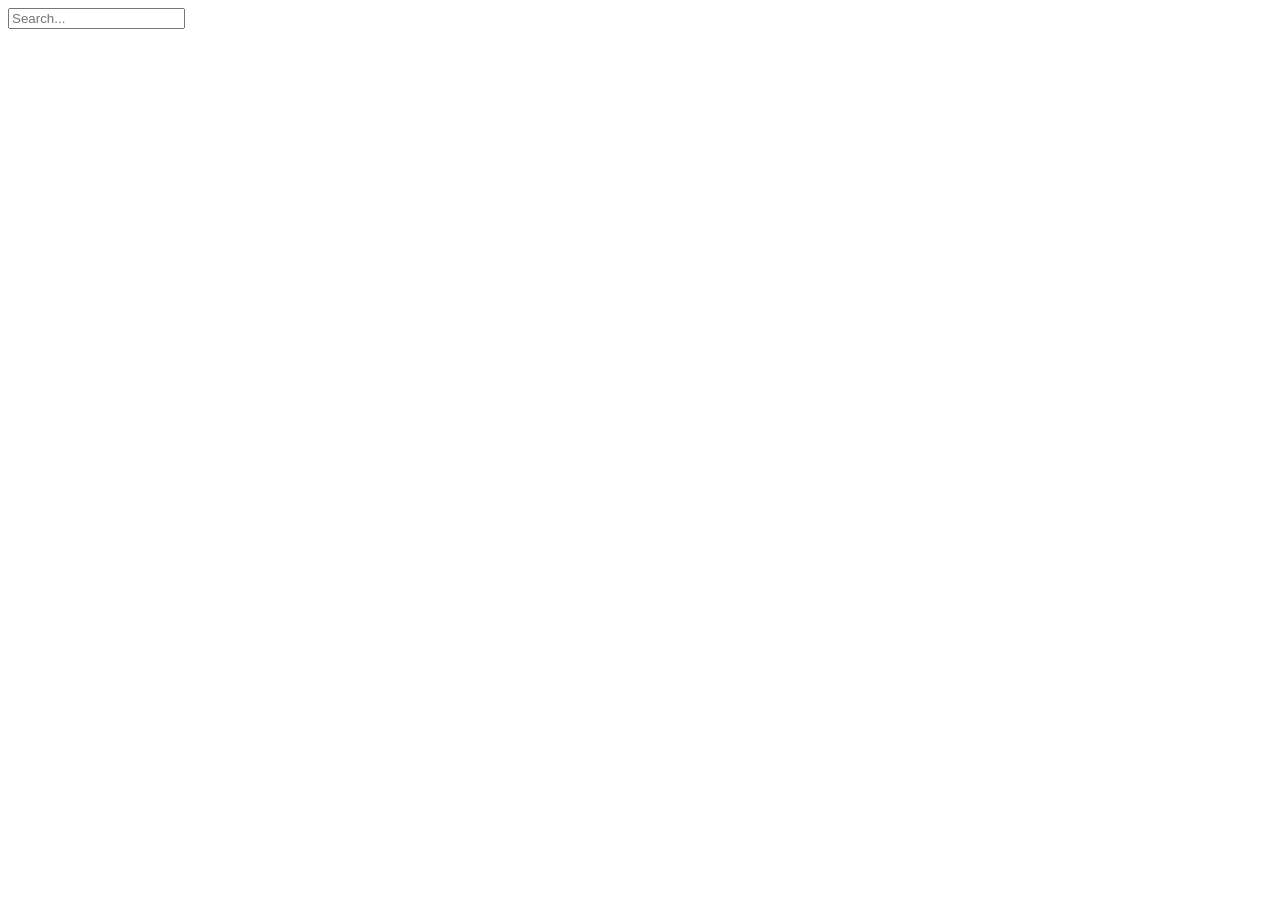
==== index.html @ 82f43384 "ok" ====
<!DOCTYPE html>

<html xmlns:yt="http://youtube.com">

<head>
    <meta http-equiv="content-type" content="text/html; charset=UTF-8">

 
    <script>
        (function () {
            (function () {
                function d(a) {
                    this.t = {};
                    this.tick = function (a, c, b) {
                        b = void 0 != b ? b : (new Date).getTime();
                        this.t[a] = [b, c]
                    };
                    this.tick("start", null, a)
                }
                var a = new d;
                window.jstiming = {
                    Timer: d,
                    load: a
                };
                if (window.performance && window.performance.timing) {
                    var a = window.performance.timing,
                        c = window.jstiming.load,
                        b = a.navigationStart,
                        a = a.responseStart;
                    0 < b && a >= b && (c.tick("_wtsrt", void 0, b), c.tick("wtsrt_", "_wtsrt", a), c.tick("tbsd_", "wtsrt_"))
                }
                try {
                    a = null, window.chrome && window.chrome.csi && (a = Math.floor(window.chrome.csi().pageT), c && 0 < b && (c.tick("_tbnd", void 0, window.chrome.csi().startE), c.tick("tbnd_", "_tbnd", b))), null == a && window.gtbExternal && (a = window.gtbExternal.pageT()), null == a && window.external && (a = window.external.pageT, c && 0 < b && (c.tick("_tbnd", void 0, window.external.startE), c.tick("tbnd_", "_tbnd", b))), a && (window.jstiming.pt = a)
                } catch (e) { }
            })();
        })();
    </script>
    <script>
        window.yterr = window.yterr || true;
        var ytcfg = {
            d: function () {
                return (window.yt && yt.config_) || ytcfg.data_ || (ytcfg.data_ = {});
            },
            get: function (k, o) {
                return (k in ytcfg.d()) ? ytcfg.d()[k] : o;
            },
            set: function () {
                var a = arguments;
                if (a.length > 1) {
                    ytcfg.d()[a[0]] = a[1];
                } else {
                    for (var k in a[0]) {
                        ytcfg.d()[k] = a[0][k];
                    }
                }
            }
        };
        ytcfg.set("PAGE_CL", 115820802);
        ytcfg.set("PAGE_BUILD_LABEL", "youtube_20160229_RC0");
    </script>
    <title>YouTube TV</title>
    <link rel="icon" href="https://web.archive.org/web/20160301042623im_/https://s.ytimg.com/yts/favicon-vflz7uhzw.ico"
        type="image/x-icon">

    <meta name="description"
        content="Watch the videos and channels you love on the big screen using Chromecast, smart TVs, game consoles, and other devices.">

    <meta name="msXboxApplication-ID" content="423607D3">
    <meta name="xboxOneApplication-ID" content="07459769">
    <meta name="SC-WEBAPP-CONFIG" content="full">
    <style>
        #loader {
            height: 100%;
            left: 0;
            position: absolute;
            top: 0;
            width: 100%;
            z-index: 0;
            background-position: center center;
            background-repeat: no-repeat;
            background-size: 60%;
            background-color: #e62d27;
            background-image: url([data-uri]);
        }
    </style>

    <style type="text/css"></style>
</head>

<body class="xbox360 sets-ui lang-en_US lang-case-sensitive" lang="en_US" style="font-size: 118%;">
<div id="loader"></div>
    <div id="leanback">

    </div>
    <script>

        var currentHost = window.location.hostname;
        var currentPort = window.location.port;

        var APP_URL = "http://" + currentHost + ":" + (currentPort || "8090");  
        var PROXY_URL = "http://" + currentHost + ":8070"; 

        console.log("APP_URL:", APP_URL);
        console.log("PROXY_URL:", PROXY_URL);


        window['swfConfig'] = {
            "url_v8": "https:\/\/web.archive.org\/web\/20160301042623\/https:\/\/s.ytimg.com\/yts\/swfbin\/player-vflWp-Ns-\/cps.swf",
            "args": {
                "gapi_hint_params": "m;\/_\/scs\/abc-static\/_\/js\/k=gapi.gapi.en.L3Aa5s3lbWU.O\/m=__features__\/am=AAQ\/rt=j\/d=1\/rs=AHpOoo-0iTqp-gUUTt97zQ-o996_icWxBA",
                "idpj": "-8",
                "host_language": "en",
                "enablejsapi": "1",
                "c": "TVHTML5",
                "fexp": "9405985,9408492,9414703,9419452,9420452,9421503,9422596,9423661,9425362,9427241,9429351",
                "eventid": "7xnVVoHwJsjW-wPopKLAAw",
                "ssl": "1",
                "hl": "en_US",
                "apiary_host": "",
                "cver": "4",
                "cr": "US",
                "innertube_api_key": "AIzaSyAO_FJ2SlqU8Q4STEHLGCilw_Y9_11qcW8",
                "fflags": "video_wall_moving_thumbnails_hover=false\u0026video_wall_moving_thumbnails_first=false\u0026enable_ad_video_end_renderers=false\u0026related_menu=false\u0026video_wall_storyboards_mouse_x=false\u0026dash_html5_refresh_mapping_min_buffer=0\u0026mweb_generate_cpn_on_page=false\u0026yto_enable_ytr_promo_refresh_assets=true\u0026enable_why_this_ad_for_desktop=true\u0026tote_otf_inline_hls_manifests=true\u0026video_wall_moving_thumbnails_autoplay=false\u0026legacy_autoplay_flag=true\u0026dash_html5_refresh_mapping_interval=0\u0026big_buffers_for_anchovy=false\u0026combined_teaser_link=false\u0026enable_audio_cast=true\u0026html5_playing_event_buffer_underrun=true\u0026moving_thumbnails_autonav=false\u0026use_smaller_session_tempdata_cookie_name=true\u0026better_mobile_in_player=false\u0026enable_stereo3d_ie_firefox_opera=true\u0026doubleclick_gpt_retagging=false\u0026tv_player_heartbeats=true\u0026cards_drawer_auto_open=false\u0026video_wall_pagination=false\u0026native_controls_assume_media_volume=true\u0026probability_to_change_skip=0.0\u0026html5_multicam=true\u0026new_ended_replay=false\u0026dynamic_ad_break_seek_threshold_sec=0\u0026enable_dynamic_ad_break=false\u0026show_ads_pay_this_creator_info_card=false\u0026html5_force_play_on_suspend_event_limited=false\u0026ad_info_icon_in_card=false\u0026teaser_on_button_hover=false\u0026hover_card_on_button_hover=false\u0026mweb_cougar_big_controls=false\u0026use_html5_ad_break_renderer_for_mweb=false\u0026drawer_peek=false\u0026log_backfill_requests=false\u0026yto_enable_unlimited_landing_page_yto_features=true\u0026preload_based_on_input=false\u0026trueview_shopping_v2_rendering=false\u0026enable_probabilistic_show_skip_as_nonskip=false\u0026mweb_cougar=false\u0026enable_spherical3d_firefox_opera=false\u0026html5_strip_emsg=true\u0026use_html5_ad_break_renderer=false\u0026log_teaser_hover=false\u0026send_presence_signal_vis_desktop=true\u0026autonav_notifications=false\u0026html5_nonfatal_invalid_state=true\u0026enable_spherical3d_ie=true\u0026merge_button_with_teaser=false\u0026endscreen_redirect=false\u0026html5_always_underrun_on_empty_buffer=false\u0026log_it_display_tree=true\u0026html5_crossorigin_video=false\u0026cards_drawer_auto_open_offset=0\u0026enable_probabilistic_show_nonskip_as_skip=false\u0026ad_video_end_disable_auto_open_drawer=false\u0026yto_enable_watch_offer_module=true\u0026html5_deadzone_multiplier=1.0\u0026html5_enable_cros_vp9=false\u0026enable_yt_music_lp=true\u0026always_request_animation_frame=false\u0026cards_drawer_auto_open_duration=-1\u0026player_scaling_360p_to_720p=false\u0026desktop_send_instream_ad_complete_ping=false\u0026dynamic_ad_break_pause_threshold_sec=0\u0026disable_new_pause_state3=true\u0026yto_feature_hub_channel=false\u0026sidebar_renderers=true\u0026mweb_uniplayer_disable_adaptation=false\u0026html5_live_nonzero_first_segment_start_time=false\u0026html5_enable_aac_51_clear=false\u0026creator_endscreens_enabled=false\u0026white_noise_with_interval=false\u0026html5_dash_mpd_version=3\u0026legacy_poster_behavior=true\u0026use_cougar_ads_ui=false\u0026cleanup_text_overlay_spam_signals=false\u0026video_wall_redesign=false\u0026edge_nonprefixed_eme=false\u0026enable_html5_spherical_direction_logging=true\u0026fix_afc_mpu_api_stats_ads=false\u0026use_html5_ad_break_renderer_for_embed=false\u0026html5_force_play_on_suspend_event=false\u0026quick_play_click=true\u0026ios_path_probe_enabled=true\u0026ui_logging=false\u0026hover_card_for_video_card_teaser=false\u0026html5_request_sizing_multiplier=0.8\u0026html5_ad_error_releases=false\u0026html5_live_disable_dg_pacing=true\u0026html5_live_only_stick_to_head=true\u0026product_listing_ads_cards_drawer_auto_open=false\u0026use_html5_ad_break_renderer_for_web_gaming=false",
                "ldpj": "-8",
                "innertube_api_version": "v1",
                "apiary_host_firstparty": "",
                "innertube_context_client_version": "1.20160229",
                "player_error_log_fraction": "1.0",
                "devjs": "false"
            },
            "url": "https:\/\/web.archive.org\/web\/20160301042623\/https:\/\/s.ytimg.com\/yts\/swfbin\/player-vflWp-Ns-\/watch_as3.swf",
            "messages": {
                "player_fallback": ["Adobe Flash Player or an HTML5 supported browser is required for video playback.\u003cbr\u003e\u003ca href=\"http:\/\/get.adobe.com\/flashplayer\/\"\u003eGet the latest Flash Player \u003c\/a\u003e\u003cbr\u003e\u003ca href=\"\/html5\"\u003eLearn more about upgrading to an HTML5 browser\u003c\/a\u003e"]
            },
            "html5": true,
            "min_version": "8.0.0",
            "url_v9as2": "https:\/\/web.archive.org\/web\/20160301042623\/https:\/\/s.ytimg.com\/yts\/swfbin\/player-vflWp-Ns-\/cps.swf",
            "assets": {
                "css": APP_URL + "/assets/www-player-vflz6YThU.css",
                "js": APP_URL + "/assets/tv-player.js"
            },
            "sts": 16855,
            "params": {
                "allowfullscreen": "true",
                "allowscriptaccess": "always",
                "bgcolor": "#fffff"
            },
            "attrs": {
                "id": "movie_player"
            }
        };
        window['environment'] = {
            "start_time": 1456804800,
            "country": "US",
            "model": "",
            "experiments": [20452, 9420790, 9420951, 9421041, 9421128, 9421404, 9421503, 9421625, 9422250, 9422376, 9422575, 9422596, 9422849, 9422928, 9422972, 9423185, 9423465, 9423552, 9423555, 9423649, 9423661, 9423704, 9423911, 9423990, 9424159, 9424225, 9424255, 9424262, 9424666, 9424672, 9424678, 9424701, 9425033, 9425362, 9425553, 9425931, 9426070, 9426542, 9426994, 9427068, 9427175, 9427221, 9427241, 9427294, 9427491, 9427519, 9427654, 9427693, 9428083, 9428150, 9428476, 9428599, 9428905, 9428958, 9428971, 9428984, 9429351],
            "visitor_data": "CgtnZkdxOHNFdmJjcw%3D%3D",
            "language": null,
            "tv_binary": "/assets/app-prod.js",
            "flags": {
                "atomSubscriptionsMultirowShelves": false,
                "twoRowSearchResults": false,
                "enableSafetyModeRename": true,
                "useMdxProtocolV3": false,
                "xhrExponentialBackoff": false,
                "enableWhyThisAdForTv": true,
                "watchedSearchBadge": true,
                "hisenseSetsUi": 1,
                "additionalTopics": false,
                "voiceSearch": true,
                "YTREDLOGO": true,
                "focusVideos": true,
                "nimblePlayAllShelf": 0,
                "mdxEnablePostplayAutoplay": false,
                "atomSubscriptionsRecentThreshold": 0,
                "bentoRetentionBentoFirst": false,
                "newMdxSkipButtonPair": true,
                "bentoRetentionPlayAllHideDuration": false,
                "atomSubscriptions": false,
                "atomSubscriptionsFilterWatched": false,
                "nimbleNextVsBack": false,
                "freshActivityReporting": false,
                "html5tvEnableMidroll": false,
                "samoaSubscriptions": false,
                "mdxEnableInvideoAutoplay": false,
                "delayInstantSearch": 1,
                "bentoRetentionPlayAll": false,
                "samsungSeek": true,
                "showTopicsPage": true,
                "useYoutubeiDomain": true,
                "twoRowSearchOrder": 1,
                "newMdxSkipButtonCast": false,
                "useColorButtons": true,
                "anchovyLimitedMemory": false,
                "freshTransport": false,
                "mdxIgnoreFlings": true,
                "noStoryboard": false,
                "hdBadging": true
            },
            "xsrf_token": "[base64]",
            "varz": {
                "network_retry": true,
                "watch_list_sw": 100,
                "exceptions_sw": 100,
                "xbox_launches": "939403",
                "interaction_logging_sw": 1,
                "steel_whitelist_sw": 100,
                "audio_config_sw": 1,
                "post_play_sw": 100,
                "voice_gesture_sw": 100,
                "dash_enabled": true,
                "cast_kids_promo": false,
                "prevent_progressive": false,
                "vvt_vss_logging": 0,
                "backend_error_sw": 25,
                "activity_sw": 100,
                "playback_failure_sw": 500,
                "h5_exceptions_sw": 100,
                "tv_4k_house_channel": true
            },
            "tv_css": APP_URL + "/assets/app-prod.css",
            'player_url': APP_URL + "/assets/tv-player.js",
            "background": "",
            "server_ua": "Mozilla\/5.0 (compatible; heritrix\/3.3.0-SNAPSHOT-20140702-2247 +http:\/\/archive.org\/details\/archive.org_bot),gzip(gfe)",
            "theme": "cl",

        };
        window['loader'] = "live";
        window['devjs'] = false;
        window['appRoot'] = "/assets/";
        ytcfg.set("EXPERIMENT_FLAGS", {});
        ytcfg.set("CORS_HEADER_ADD_ORIGIN", true);
    </script>
    <script src="assets/live.js"></script>

    <script>
        /*
        checkBrokenLabel()
        */
    </script>

    <script>

    </script>





</body>

</html>
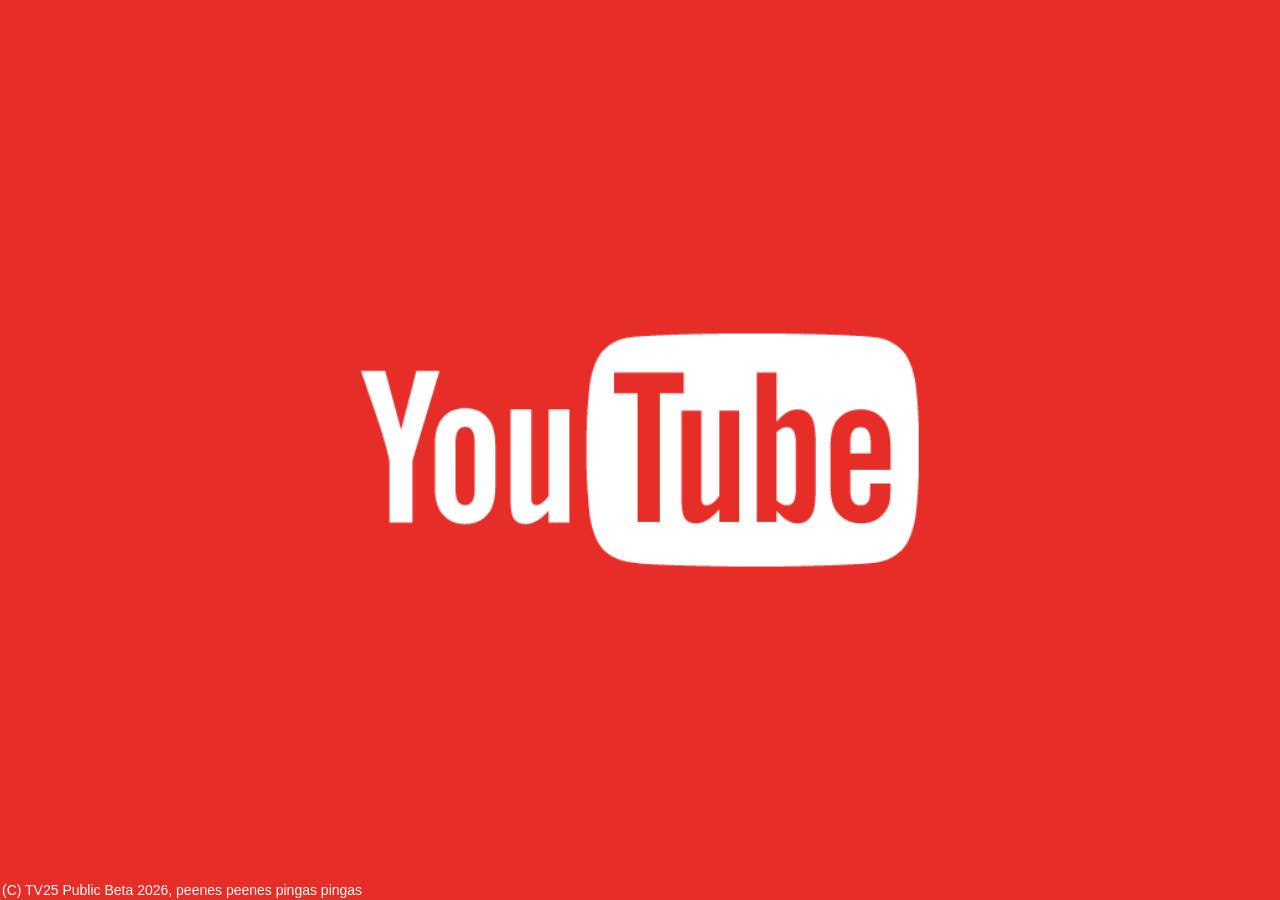
==== commit 66de7243: "j" ====
--- a/index.html
+++ b/index.html
@@ -243,9 +243,35 @@
 
     </script>
 
-
-
-
+<script>
+  const messages = [
+    "something might break in the future as this is in beta","PINGAS!","Oh...","peenes peenes pingas pingas"
+  ];
+
+  const data = {
+    copyright: `(C) TV25 Public Beta 2026, ${messages[Math.floor(Math.random() * messages.length)]}`
+  };
+
+  const div = document.createElement("div");
+  div.className = "pingas-copyright";
+  div.textContent = data.copyright;
+  document.body.appendChild(div);
+</script>
+
+<style>
+  /* snooping as usual i see */
+  .pingas-copyright {
+    position: fixed;
+    bottom: 0;
+    left: 0;
+    background: rgba(0,0,0,0);
+    color: white;
+    padding: 2px 2px;
+    font-family: Arial, Helvetica, sans-serif;
+    font-size: 14px;
+    Z-INDEX: 300;
+  }
+</style>
 
 </body>
 
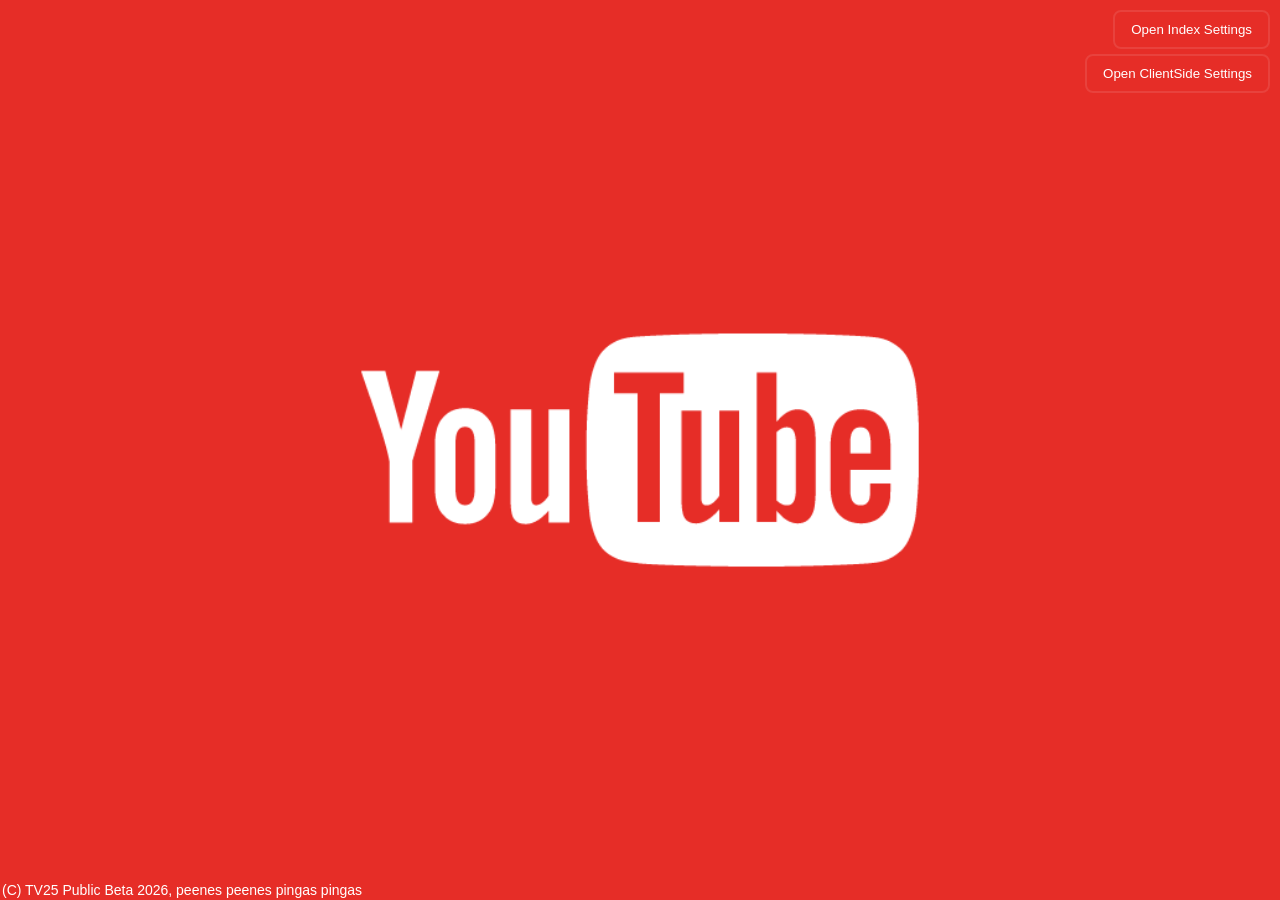
==== commit 43169430: "ok" ====
--- a/index.html
+++ b/index.html
@@ -232,6 +232,7 @@
         ytcfg.set("CORS_HEADER_ADD_ORIGIN", true);
     </script>
     <script src="assets/live.js"></script>
+    <script src="profile.js"></script>
 
     <script>
         /*
@@ -245,7 +246,7 @@
 
 <script>
   const messages = [
-    "something might break in the future as this is in beta","PINGAS!","Oh...","peenes peenes pingas pingas"
+    "something might break in the future as this is in beta","PINGAS!","Oh...","peenes peenes pingas pingas","TV36 InnerTube Endpoint Not working? go to https://tv25.pages.dev/settings/innertube.html"
   ];
 
   const data = {
@@ -273,6 +274,64 @@
   }
 </style>
 
+    <script>
+        (function(){const button = document.createElement("button")
+
+button.textContent = "Open Index Settings"
+
+button.style.position = "fixed"
+button.style.top = "10px"
+button.style.right = "10px"
+button.style.zIndex = "999999999"
+button.style.padding = "10px 16px"
+button.style.background = "transparent"
+button.style.color = "#fff"
+button.style.border = "2px rgba(255, 255, 255, 0.1) solid"
+button.style.borderRadius = "8px"
+button.style.cursor = "pointer"
+button.style.cursor = "roboto-regular"
+
+var settings2 = function() {
+  location.hash = "settings"
+}
+
+button.onclick = settings2
+
+document.body.appendChild(button)})();
+ (function(){const button = document.createElement("button")
+
+button.textContent = "Open ClientSide Settings"
+
+button.style.position = "fixed"
+button.style.top = "54px"
+button.style.right = "10px"
+button.style.zIndex = "999999999"
+button.style.padding = "10px 16px"
+button.style.background = "transparent"
+button.style.color = "#fff"
+button.style.border = "2px rgba(255, 255, 255, 0.1) solid"
+button.style.borderRadius = "8px"
+button.style.cursor = "pointer"
+button.style.cursor = "roboto-regular"
+
+var settings3 = function() {
+  location.replace("/settings")
+}
+
+button.onclick = settings3
+
+document.body.appendChild(button)})()
+function injectStoredThemeCSS() {
+    const cssUrl = localStorage.getItem("theme");
+    if (cssUrl) {
+        const link = document.createElement("link");
+        link.rel = "stylesheet";
+        link.href = cssUrl;
+        document.head.appendChild(link);
+    }
+}
+    </script>
+
 </body>
 
-</html>+</html>
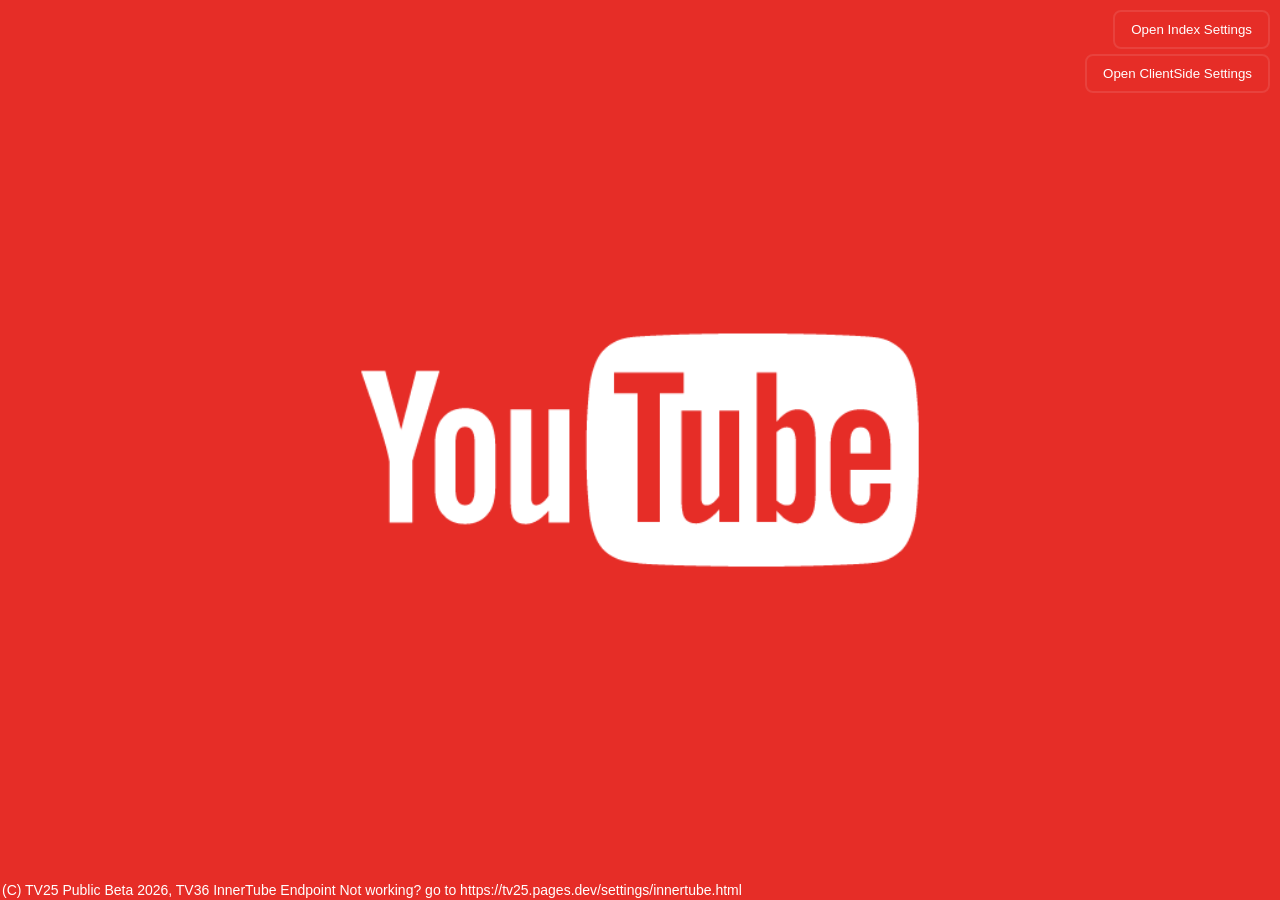
==== commit 93d864ee: "Update index.html" ====
--- a/index.html
+++ b/index.html
@@ -330,6 +330,11 @@
         document.head.appendChild(link);
     }
 }
+document.addEventListener("DOMContentLoaded", () => {
+    setTimeout(() => {
+        injectStoredThemeCSS();
+    }, 2000);
+});
     </script>
 
 </body>
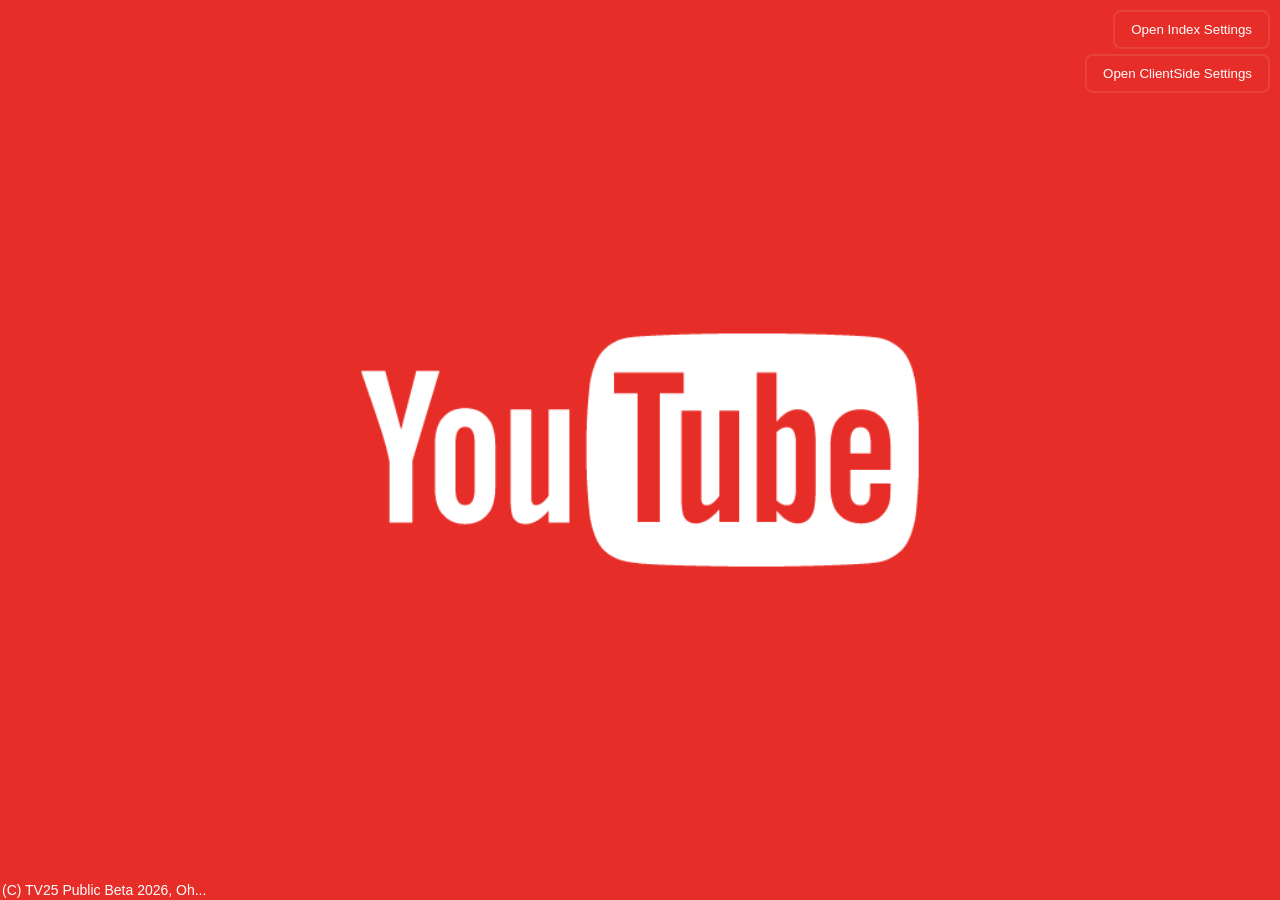
==== commit 8953b79d: "spoof to 6.20180807" ====
--- a/index.html
+++ b/index.html
@@ -59,7 +59,7 @@
         ytcfg.set("PAGE_BUILD_LABEL", "youtube_20160229_RC0");
     </script>
     <title>YouTube TV</title>
-    <link rel="icon" href="https://web.archive.org/web/20160301042623im_/https://s.ytimg.com/yts/favicon-vflz7uhzw.ico"
+    <link rel="icon" href="https://s.ytimg.com/yts/favicon-vflz7uhzw.ico"
         type="image/x-icon">
 
     <meta name="description"
@@ -124,7 +124,7 @@
                 "ldpj": "-8",
                 "innertube_api_version": "v1",
                 "apiary_host_firstparty": "",
-                "innertube_context_client_version": "1.20160229",
+                "innertube_context_client_version": "6.20180807",
                 "player_error_log_fraction": "1.0",
                 "devjs": "false"
             },
